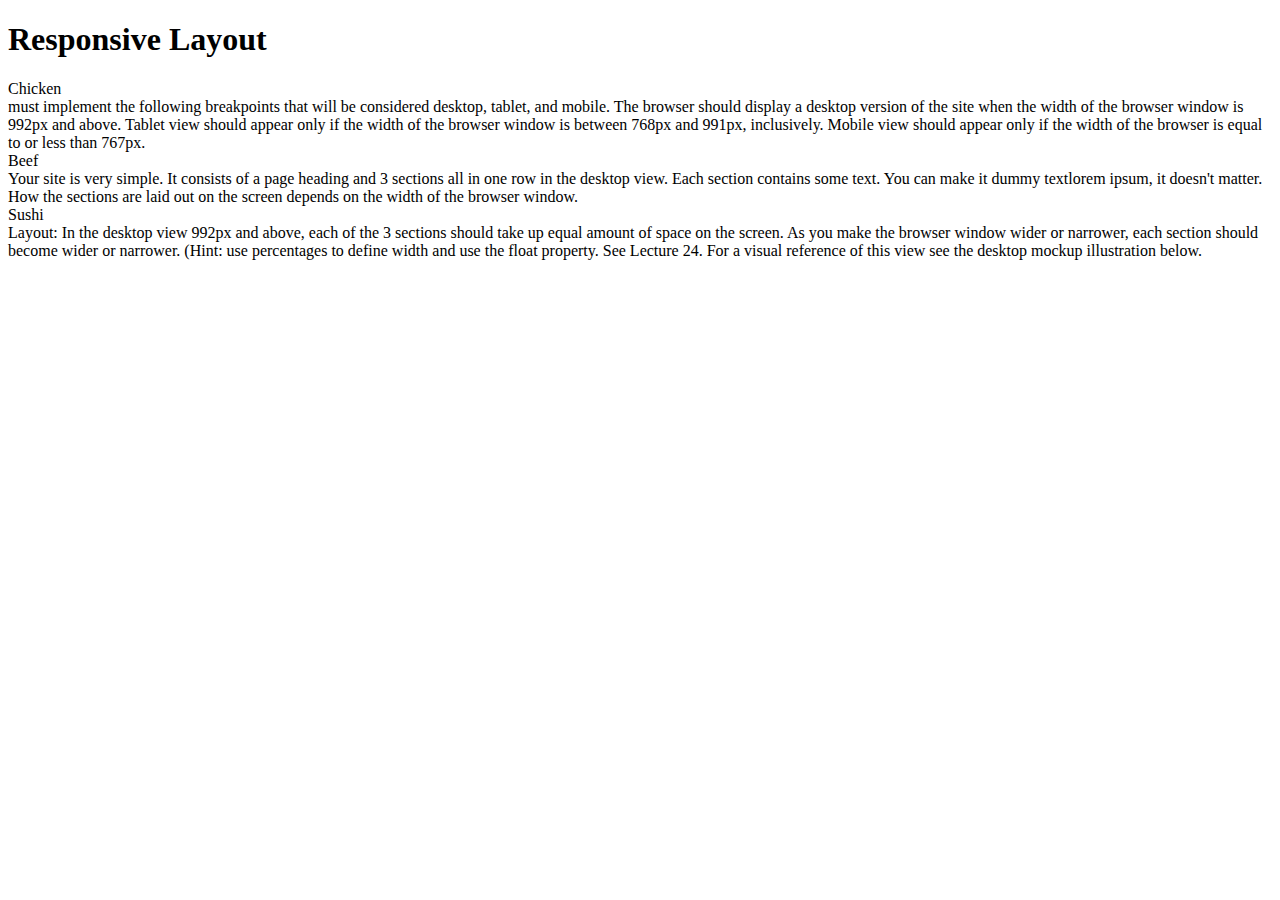
==== index.html @ ff1998aa "first upload assignment" ====
<!DOCTYPE html>
<html>
<head>
<meta charset="utf-8">
<meta name="viewport" content="width=device-width, initial-scale=1">
<title>Responsive Layout</title>
<link rel="stylesheet" href="css/styles.css">
<!--<style>
* {
  box-sizing: border-box;
}
h1 {
  margin-bottom: 15px;
   text-align: center;
}

</style>-->
</head>
<body>
<h1>Responsive Layout</h1>

<div class="row">
  <div class="col-lg-4 col-md-6  col-sd-12 ">
  		<div class=" text">
  	<div class="topright">Chicken</div>
    must implement the following breakpoints that will be considered desktop, tablet, and mobile. 
  	The browser should display a desktop version of the site when the width of the browser window is 992px and above. 
  	Tablet view should appear only if the width of the browser window is between 768px and 991px, inclusively. 
  	Mobile view should appear only if the width of the browser is equal to or less than 767px.
  
   </div>
  </div>
  <div class="col-lg-4 col-md-6  col-sd-12">
  	<div class="textm text">
  	<div class="topright">Beef</div>
  	   Your site is very simple. It consists of a page heading and 3 sections all in one row in the desktop view. 
  	Each section contains some text. You can make it dummy textlorem ipsum, it doesn't matter. How the sections are
  	 laid out on the screen depends on the width of the browser window.
  
  </div> 
  </div> 
  <div class="col-lg-4 col-md-12 col-sd-12">
  	
     <div class="text"> 
     	<div class="topright">Sushi</div>
     Layout: In the desktop view 992px and above, each of the 3 sections should take
     up equal amount of space on the screen. As you make the browser window wider or narrower, 
     each section should become wider or narrower. (Hint: use percentages to define width and use the
      float property. See Lecture 24. For a visual reference of this view see the desktop mockup illustration below.
   
  </div>
  </div> 
 <!-- <div class="col-lg-4 col-md-6">
  	<div class="name">Veal</div>
    Layout: In the tablet view between 768px and 991px, inclusively, the first 2 sections should be in the first row and
     be of equal size. The 3rd section should be in the second row and take up the entire row by itself. For a visual 
     reference of this view, see the tablet mockup illustration below.	
  </div>
  <div class="col-lg-4 col-md-6">
  	<div class="name">Tutkey</div>
  	Spacing Pay attention to the spacing shown in the mockup illustrations. Note the spacing between sections 
  	both horizontal and vertical. Note the horizontal spacing between the edges of the section and the edges of the browser
  	 window. Also, note the spacing between the dummy text in each section and the edges of the section. 
  	 Lastly, make sure the dummy text is pushed down enough so it doesnt overlap the section title region.
  	  Hint use margins and padding and use border-box as your box-sizing as discussed in Lecture 19
  </div>-->
</div>

</body>
</html>
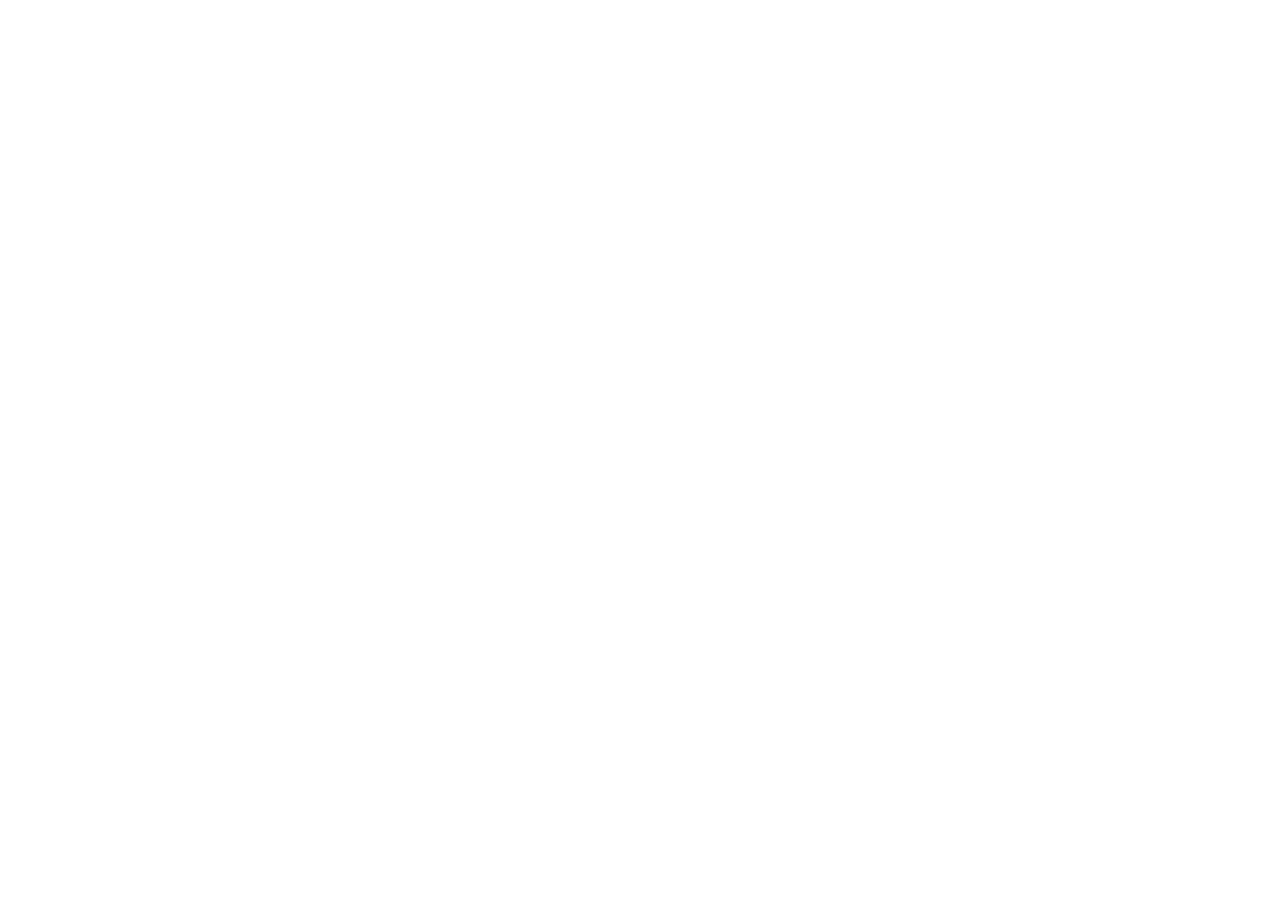
==== commit dfbe2733: "Template Index.html" ====
--- a/index.html
+++ b/index.html
@@ -3,68 +3,14 @@
 <head>
 <meta charset="utf-8">
 <meta name="viewport" content="width=device-width, initial-scale=1">
-<title>Responsive Layout</title>
+<title></title>
 <link rel="stylesheet" href="css/styles.css">
-<!--<style>
-* {
-  box-sizing: border-box;
-}
-h1 {
-  margin-bottom: 15px;
-   text-align: center;
-}
 
-</style>-->
 </head>
 <body>
-<h1>Responsive Layout</h1>
+<h1></h1>
 
-<div class="row">
-  <div class="col-lg-4 col-md-6  col-sd-12 ">
-  		<div class=" text">
-  	<div class="topright">Chicken</div>
-    must implement the following breakpoints that will be considered desktop, tablet, and mobile. 
-  	The browser should display a desktop version of the site when the width of the browser window is 992px and above. 
-  	Tablet view should appear only if the width of the browser window is between 768px and 991px, inclusively. 
-  	Mobile view should appear only if the width of the browser is equal to or less than 767px.
-  
-   </div>
-  </div>
-  <div class="col-lg-4 col-md-6  col-sd-12">
-  	<div class="textm text">
-  	<div class="topright">Beef</div>
-  	   Your site is very simple. It consists of a page heading and 3 sections all in one row in the desktop view. 
-  	Each section contains some text. You can make it dummy textlorem ipsum, it doesn't matter. How the sections are
-  	 laid out on the screen depends on the width of the browser window.
-  
-  </div> 
-  </div> 
-  <div class="col-lg-4 col-md-12 col-sd-12">
-  	
-     <div class="text"> 
-     	<div class="topright">Sushi</div>
-     Layout: In the desktop view 992px and above, each of the 3 sections should take
-     up equal amount of space on the screen. As you make the browser window wider or narrower, 
-     each section should become wider or narrower. (Hint: use percentages to define width and use the
-      float property. See Lecture 24. For a visual reference of this view see the desktop mockup illustration below.
-   
-  </div>
-  </div> 
- <!-- <div class="col-lg-4 col-md-6">
-  	<div class="name">Veal</div>
-    Layout: In the tablet view between 768px and 991px, inclusively, the first 2 sections should be in the first row and
-     be of equal size. The 3rd section should be in the second row and take up the entire row by itself. For a visual 
-     reference of this view, see the tablet mockup illustration below.	
-  </div>
-  <div class="col-lg-4 col-md-6">
-  	<div class="name">Tutkey</div>
-  	Spacing Pay attention to the spacing shown in the mockup illustrations. Note the spacing between sections 
-  	both horizontal and vertical. Note the horizontal spacing between the edges of the section and the edges of the browser
-  	 window. Also, note the spacing between the dummy text in each section and the edges of the section. 
-  	 Lastly, make sure the dummy text is pushed down enough so it doesnt overlap the section title region.
-  	  Hint use margins and padding and use border-box as your box-sizing as discussed in Lecture 19
-  </div>-->
-</div>
+
 
 </body>
-</html>+</html>
